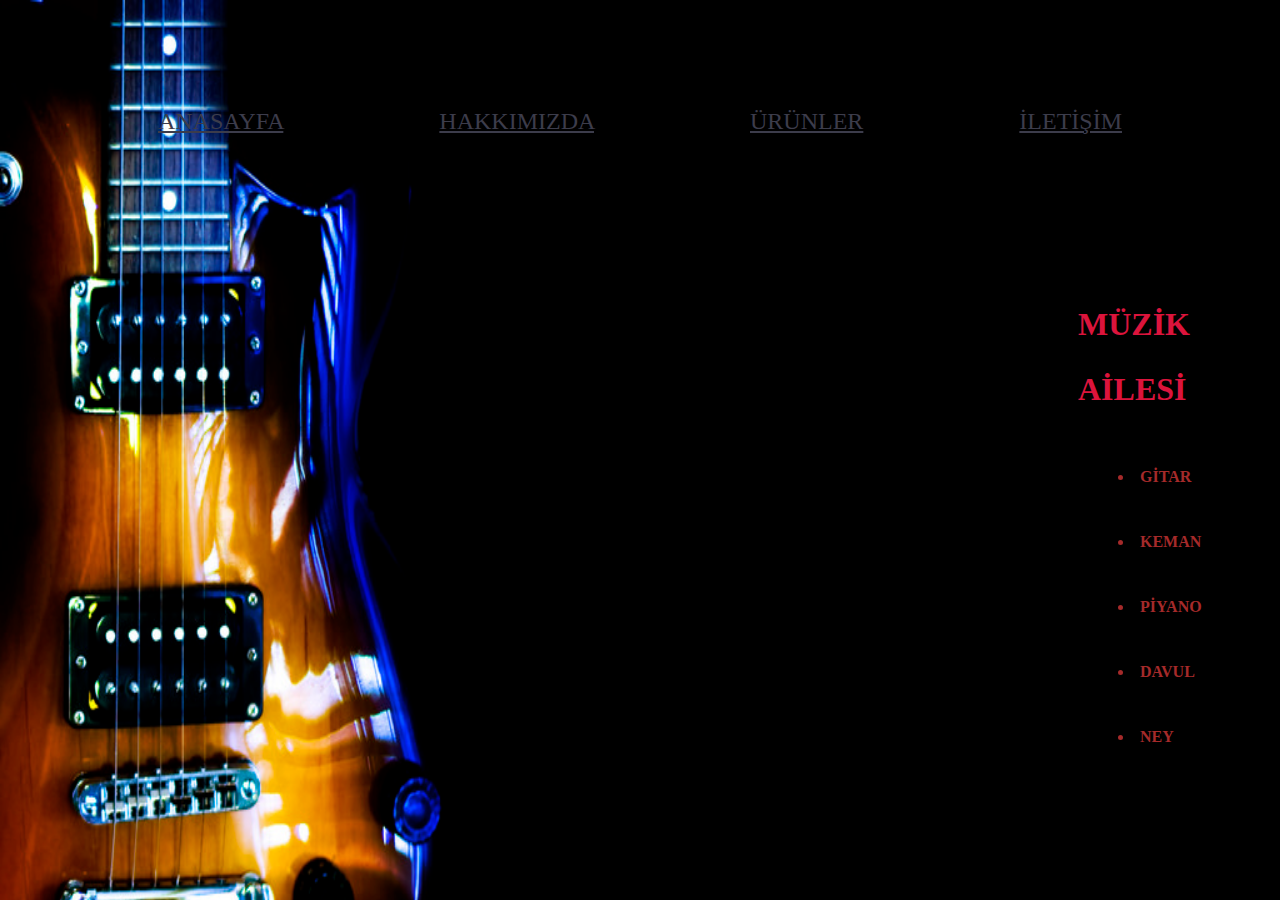
==== index.html @ 088032ad "yeni proje eklendi" ====
<!DOCTYPE html>
<html lang="tr">
<head>
    <meta charset="UTF-8">
    <meta http-equiv="X-UA-Compatible" content="IE=edge">
    <meta name="viewport" content="width=device-width, initial-scale=1.0">
    <title>Müzik Atölyem</title>
    <link rel="stylesheet" href="style.css">
    
</head>
<body id="arkaplan" >
    <header >
        <nav id="menü" >
            <a href="index.html">ANASAYFA</a>
            <a href="hakkımızda.html">HAKKIMIZDA</a>
            <a href="ürünler.html">ÜRÜNLER</a>
            <a href="iletisim.html">İLETİŞİM</a>
        </nav>
    </header>
    <br>
    <br>
<section>
    
      <article id="liste">
          <h1 style="color: crimson;">MÜZİK AİLESİ</h1>
          <p>
              <ul>
                  <li><b>GİTAR</b> </li>
                  <li><b>KEMAN</b> </li>
                  <li><b>PİYANO </b> </li>
                  <li><b>DAVUL</b> </li>
                  <li><b> NEY</b></li>
              </ul>
          </p>
      </article>
      <article>
         
      </article>
 
</section>

</body>
</html>
---- style.css ----
#menü{
    padding-right: 150px;
    padding-top: 100px;
    text-align: right;
    word-spacing: 150px;
    color: aqua;
    font-size: 1.5em;
 
}
nav a{
    color: rgb(60, 60, 75);
}
#arkaplan {
    background-image: url("/images/wood_windows_wallpaper_music_color_poster_de_macintosh-881830.jpg!d");
    background-repeat:no-repeat;
    background-size:100% 150%;

}

#liste{
    padding-top: 100px;
    list-style-position: inside;
    line-height: 65px;
    padding-left: 1070px;
    color:brown;
}

.cerceve{
	border:3px solid rgb(54, 52, 52);
    width: 300px;
    height: 300px;
    background-color: #f8f8f8;
    border-radius: 10px;
	margin:50px; 
    
    float:left;
    margin:50px;
    
}

.sayfa {
    width: 600px;
    margin: auto;

}

.hakkımızda {
    border:3px solid rgb(54, 52, 52);
    width: 1000px;
    height: 700px;
    background-color: #f8f8f8;
    border-radius: 10px;
margin-left: 400px;
display:block;
margin:0 auto;


}

.iletisim {
    border:3px solid rgb(54, 52, 52);
    width: 1000px;
    height: 700px;
    background-color: #f8f8f8;
    border-radius: 10px;
margin-left: 400px;
display:block;
margin:0 auto;
background: rgb(255,214,94); /* Old browsers */
background: -moz-linear-gradient(top, rgba(255,214,94,1) 0%, rgba(254,191,4,1) 100%); /* FF3.6-15 */
background: -webkit-linear-gradient(top, rgba(255,214,94,1) 0%,rgba(254,191,4,1) 100%); /* Chrome10-25,Safari5.1-6 */
background: linear-gradient(to bottom, rgba(255,214,94,1) 0%,rgba(254,191,4,1) 100%); /* W3C, IE10+, FF16+, Chrome26+, Opera12+, Safari7+ */
filter: progid:DXImageTransform.Microsoft.gradient( startColorstr='#ffd65e', endColorstr='#febf04',GradientType=0 ); /* IE6-9 */
background-image: url("/images/music-background-guitar-hd-wallpaper-preview.jpg");
background-repeat:no-repeat;
background-size:100% 130%;
}
#resim {
    background-image: url("/images/abstract-music-rock-bw.webp");
    background-repeat:no-repeat;
    background-size:100% 130%;
}
form{
        margin:0 auto;
        color: #9c6565;
}
label {
    display:block;
    margin-top:20px;
    letter-spacing:2px;
    }
    input, textarea {
        width:439px;
        height:27px;
        background:#efefef;
        border:1px solid #dedede;
        padding:10px;
        margin-top:3px;
        font-size:0.9em;
        color:#3a3a3a;
        }
        input, textarea {
        width:439px;
        height:27px;
        background:#efefef;
        border:1px solid #dedede;
        padding:10px;
        margin-top:3px;
        font-size:0.9em;
        color:#3a3a3a;
        -moz-border-radius:5px;
        -webkit-border-radius:5px;
        border-radius:5px;
        }
         
        textarea {
        height:213px;
         
        background:url(textarea-bg.png) right no-repeat #efefef;
        background-size: contain;
        }
         
        input:focus, textarea:focus {
        border:1px solid #97d6eb;
        }

         
#kaydet {
        width:127px;
        height:38px;
        background: #45484d; /* Old browsers */
        background: -moz-linear-gradient(top, #45484d 0%, #000000 100%); /* FF3.6-15 */
        background: -webkit-linear-gradient(top, #45484d 0%,#000000 100%); /* Chrome10-25,Safari5.1-6 */
        background: linear-gradient(to bottom, #45484d 0%,#000000 100%); /* W3C, IE10+, FF16+, Chrome26+, Opera12+, Safari7+ */
        filter: progid:DXImageTransform.Microsoft.gradient( startColorstr='#45484d', endColorstr='#000000',GradientType=0 ); /* IE6-9 */
        color:#fff;
        border:none;
        margin-top:20px;
       
        cursor:pointer;
        }
         
#kaydet:hover {
        opacity:.6;
        }
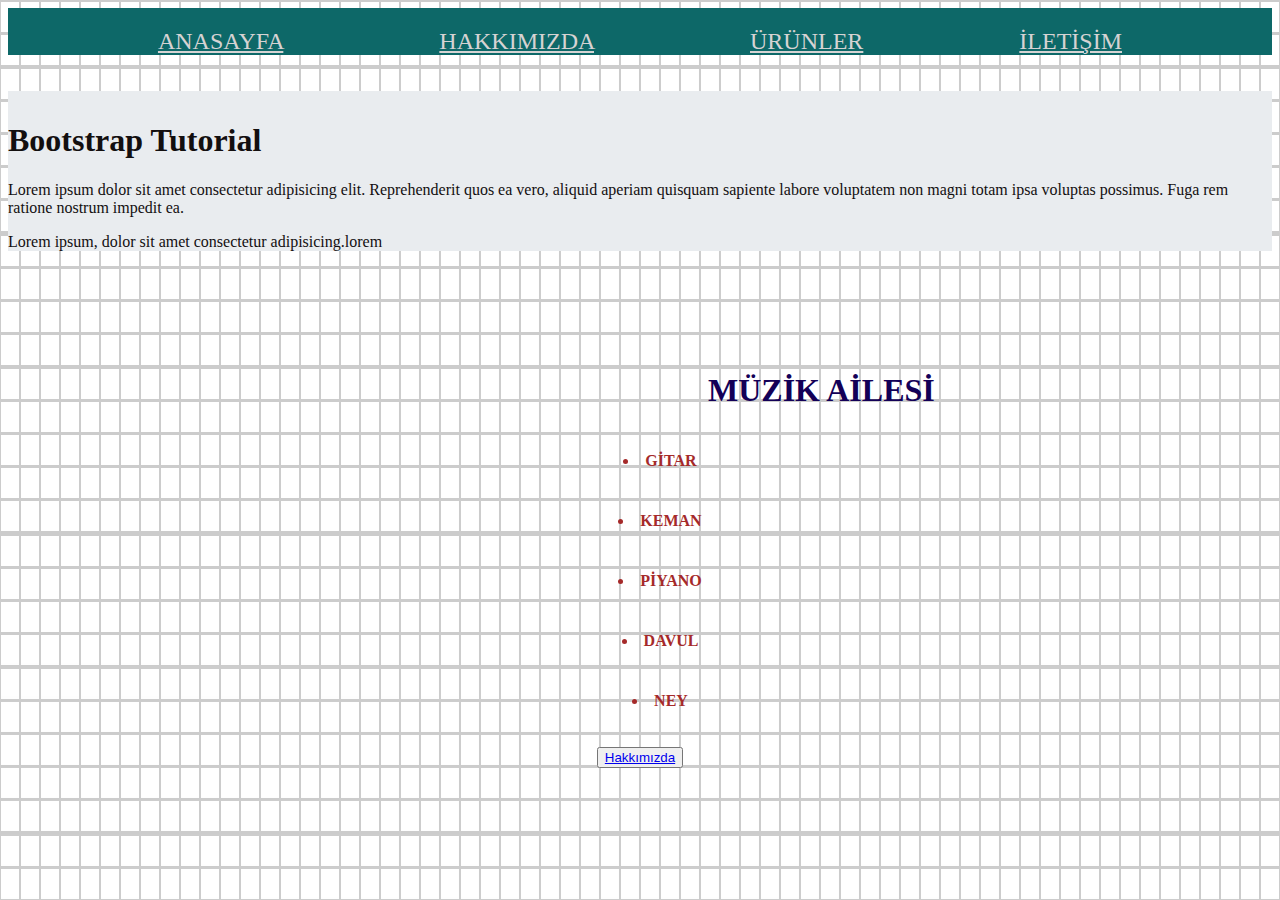
==== commit 947d40f7: "yeni eklentiler yapıldı" ====
--- a/index.html
+++ b/index.html
@@ -18,25 +18,35 @@
         </nav>
     </header>
     <br>
-    <br>
+    <br> 
+    <div class="container bg-secondary">
+        <div class="jumbotron "  style="background:#E9ECEF;color:rgb(19, 15, 15); padding-top: 10px; ">
+          <h1>Bootstrap Tutorial</h1> 
+          <p>Lorem ipsum dolor sit amet consectetur adipisicing elit. Reprehenderit quos ea vero, aliquid aperiam quisquam sapiente labore voluptatem non magni totam ipsa voluptas possimus. Fuga rem ratione nostrum impedit ea.</p> <p>Lorem ipsum, dolor sit amet consectetur adipisicing.lorem </p>
+        </div>
+      </div>
+
 <section>
-    
-      <article id="liste">
-          <h1 style="color: crimson;">MÜZİK AİLESİ</h1>
-          <p>
-              <ul>
+  
+    <h1 style="color: rgb(19, 0, 87); padding-top: 100px; margin-left: 700px;">MÜZİK AİLESİ</h1>
+      <article >
+         
+         
+              <ul id="liste" >
                   <li><b>GİTAR</b> </li>
                   <li><b>KEMAN</b> </li>
                   <li><b>PİYANO </b> </li>
                   <li><b>DAVUL</b> </li>
                   <li><b> NEY</b></li>
               </ul>
-          </p>
+          
       </article>
       <article>
          
       </article>
- 
+     <footer style="text-align: center;">
+        <button ><a href="http://127.0.0.1:5501/hakk%C4%B1m%C4%B1zda.html">Hakkımızda</a></button>
+     </footer>
 </section>
 
 </body>
--- a/style.css
+++ b/style.css
@@ -1,28 +1,31 @@
+
 #menü{
     padding-right: 150px;
-    padding-top: 100px;
+    padding-top: 20px;
     text-align: right;
     word-spacing: 150px;
-    color: aqua;
     font-size: 1.5em;
- 
+    background-color: transparent;
+    background-color: #0d6868;
+    margin: auto;
+   
 }
 nav a{
-    color: rgb(60, 60, 75);
+   
+    color: rgb(214, 211, 211);
 }
 #arkaplan {
-    background-image: url("/images/wood_windows_wallpaper_music_color_poster_de_macintosh-881830.jpg!d");
-    background-repeat:no-repeat;
-    background-size:100% 150%;
+   background-image: url(images/kareli.jpg);
+
 
 }
 
 #liste{
-    padding-top: 100px;
+   
     list-style-position: inside;
-    line-height: 65px;
-    padding-left: 1070px;
+    line-height: 60px;
     color:brown;
+    text-align: center;
 }
 
 .cerceve{
@@ -39,8 +42,8 @@
 }
 
 .sayfa {
-    width: 600px;
-    margin: auto;
+    width: 500px;
+    margin-left: 600px;
 
 }
 
@@ -142,4 +145,10 @@
          
 #kaydet:hover {
         opacity:.6;
-        }        +        }        
+
+
+.margin{
+
+     margin-bottom: 10px;
+}